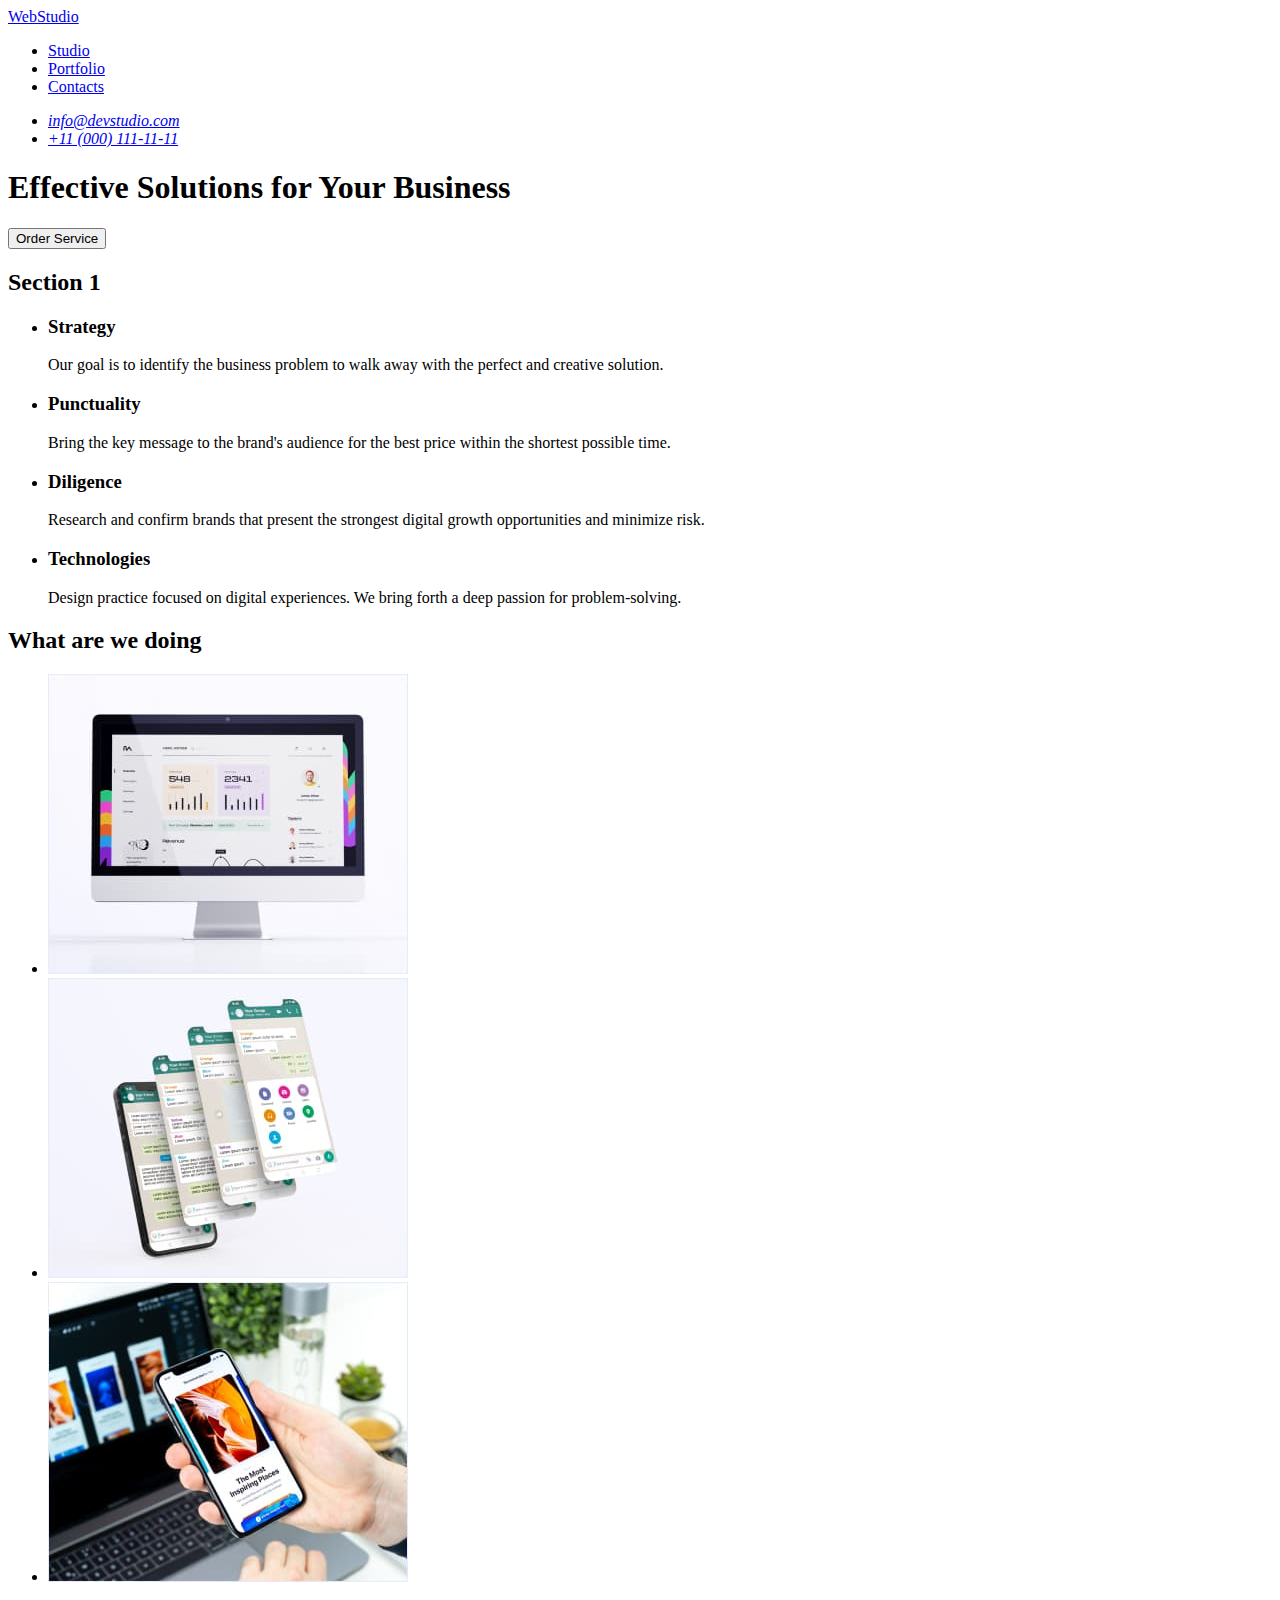
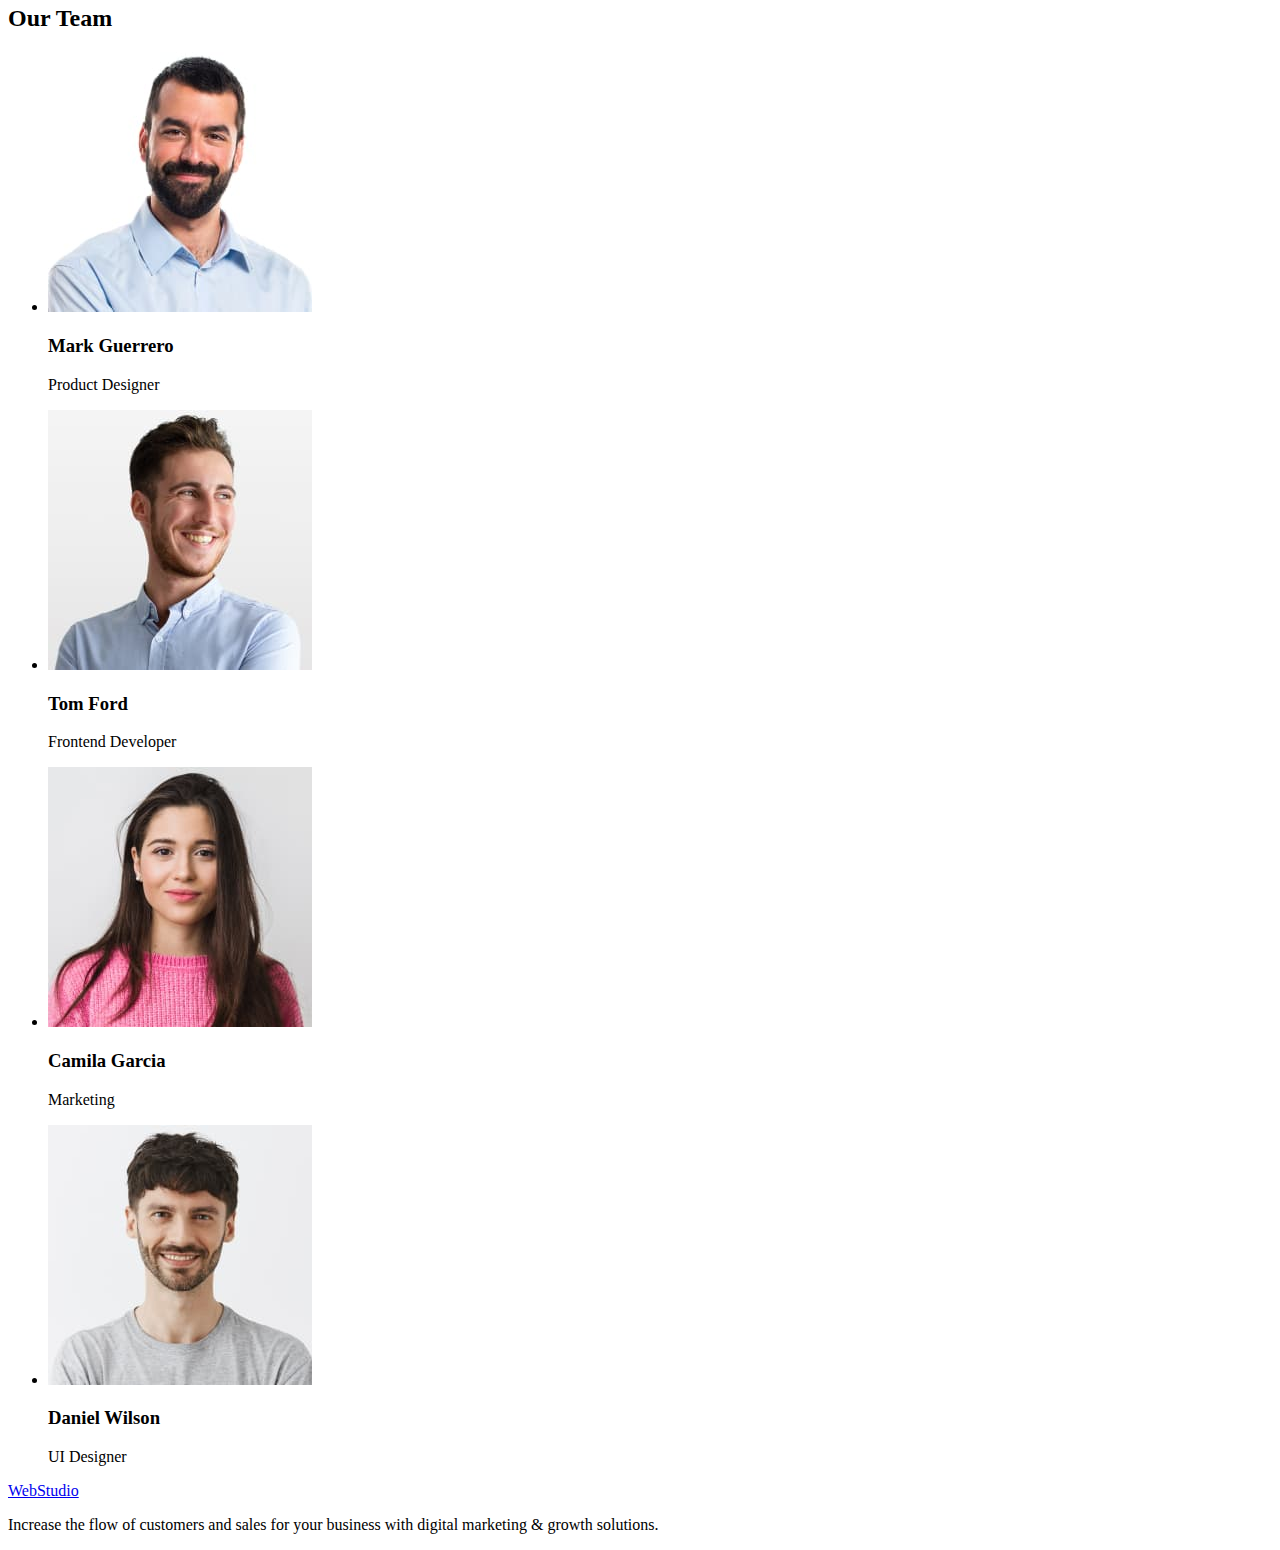
==== index.html @ ecd6205d "Initial commit" ====
<!DOCTYPE html>
<html lang="en">
<head>
	<meta charset="UTF-8">
	<meta http-equiv="X-UA-Compatible" content="IE=edge">
	<meta name="viewport" content="width=device-width, initial-scale=1.0">
	<title>Web Studio</title>
</head>
<body>
	<header>
		<nav>
			<a href="./index.html">WebStudio</a>
			<ul>
				<li><a href="#">Studio</a></li>
				<li><a href="#">Portfolio</a></li>
				<li><a href="#">Contacts</a></li>
			</ul>
		</nav>
		<address>
			<ul>
				<li><a href="mailto:info@devstudio.com">info@devstudio.com</a></li>
				<li><a href="tel:+110001111111">+11 (000) 111-11-11</a></li>
			</ul>
		</address>
	</header>
	<main>
		<section>
			<h1>Effective Solutions
				for Your Business</h1>
			<button type="button">Order Service</button>
		</section>
		<section>
			<h2>Section 1</h2>
			<ul>
				<li>
					<h3>Strategy</h3>
					<p>Our goal is to identify the business
						problem to walk away with the perfect and creative solution. </p>
				</li>
				<li>
					<h3>Punctuality</h3>
					<p>Bring the key message to the brand's audience for the best price within the shortest possible time.</p>
				</li>
				<li>
					<h3>Diligence</h3>
					<p>Research and confirm brands that present the strongest digital growth opportunities and minimize risk.</p>
				</li>
				<li>
					<h3>Technologies</h3>
					<p>Design practice focused on digital experiences. We bring forth a deep passion for problem-solving.</p>
				</li>
			</ul>
		</section>
		<section>
			<h2>What are we doing</h2>
			<ul>
				<li><img src="./images/computer.jpg" alt="computer" width="360"></li>
				<li><img src="./images/phone.jpg" alt="phone" width="360"></li>
				<li><img src="./images/phone-and-laptop.jpg" alt="phone and laptop" width="360"></li>
			</ul>
		</section>
		<section>
			<h2>Our Team</h2>
			<ul>
				<li>
					<img src="./images/mark-guerrero.jpg" alt="mark guerrero" width="264">
					<h3>Mark Guerrero</h3>
					<p>Product Designer</p>
				</li>
				<li>
					<img src="./images/tom-ford.jpg" alt="tom ford" width="264">
					<h3>Tom Ford</h3>
					<p>Frontend Developer</p>
				</li>
				<li>
					<img src="./images/camila-garcia.jpg" alt="camila garcia" width="264">
					<h3>Camila Garcia</h3>
					<p>Marketing</p>
				</li>
				<li>
					<img src="./images/daniel-wilson.jpg" alt="daniel wilson" width="264">
					<h3>Daniel Wilson</h3>
					<p>UI Designer</p>
				</li>
			</ul>
		</section>
	</main>
	<footer>
		<a href="./index.html">WebStudio</a>
		<p>Increase the flow of customers and sales for your business with digital marketing & growth solutions.</p>
	</footer>

</body>
</html>
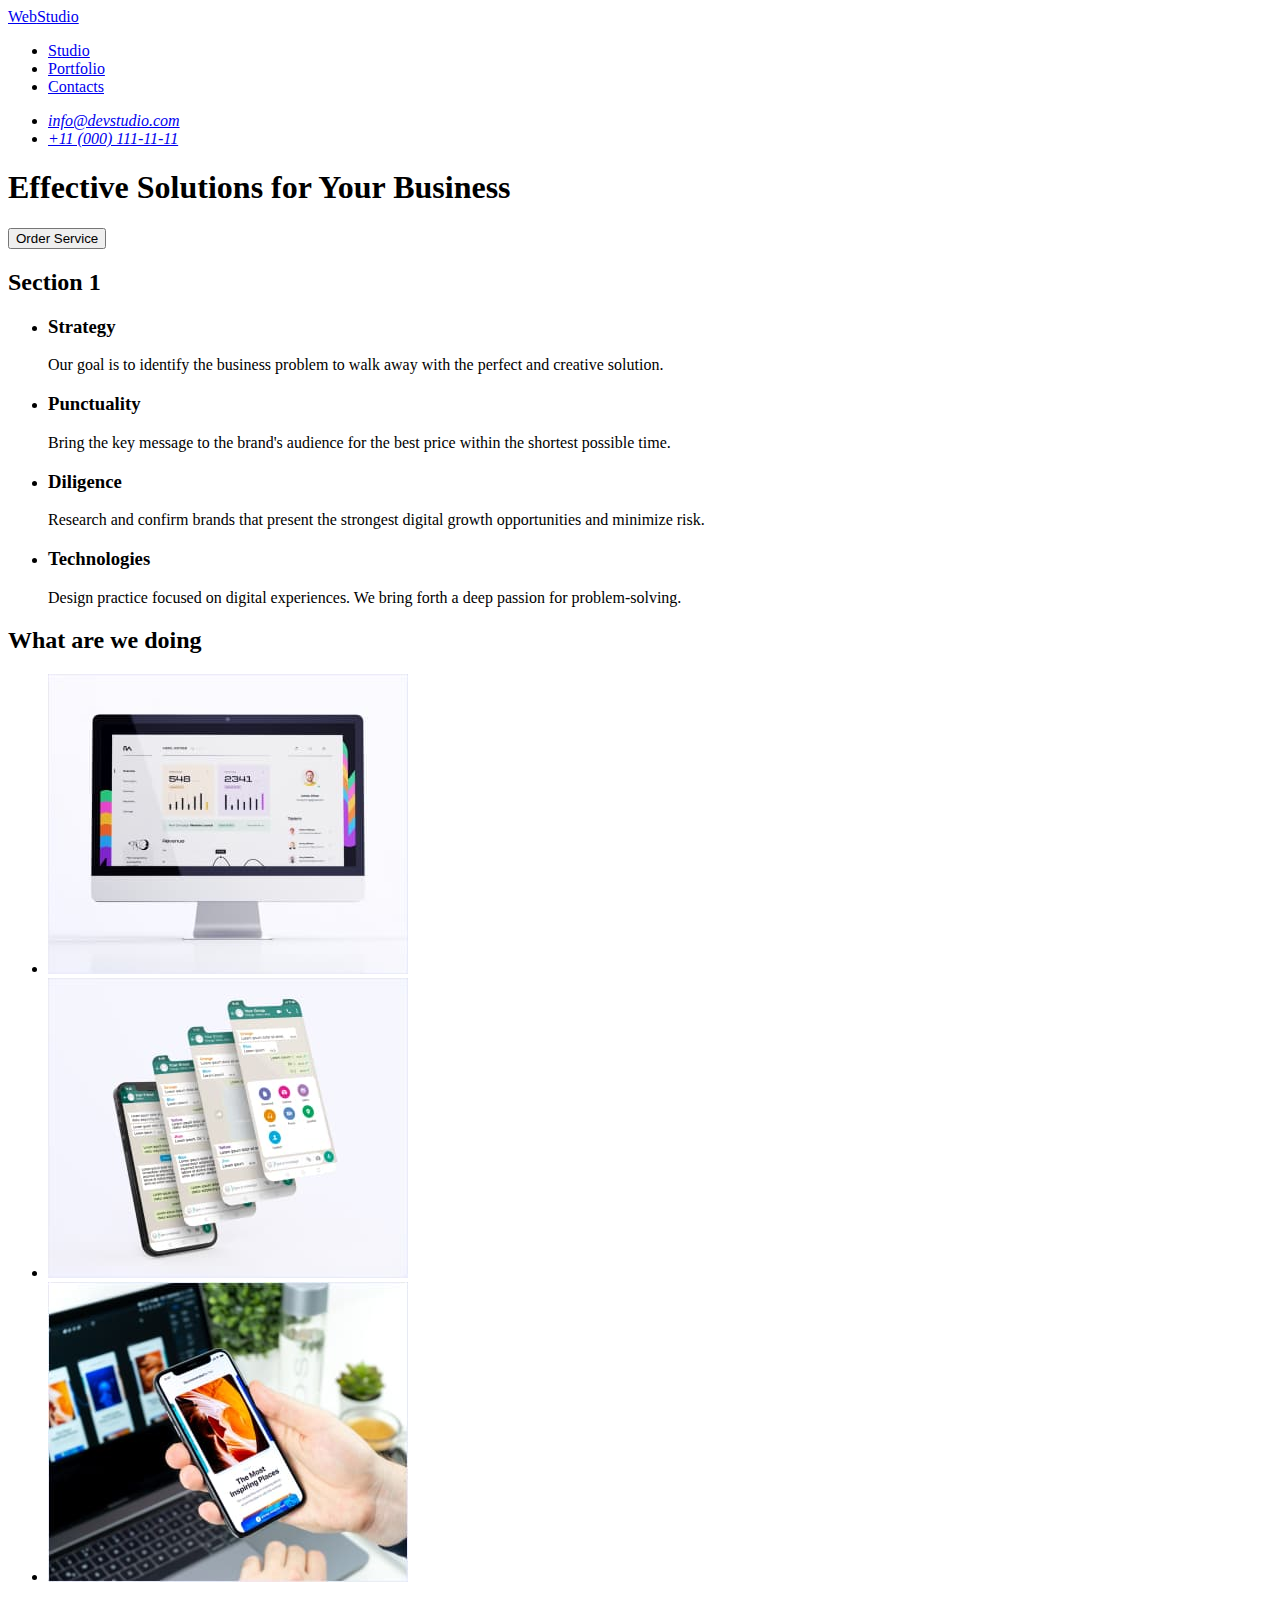
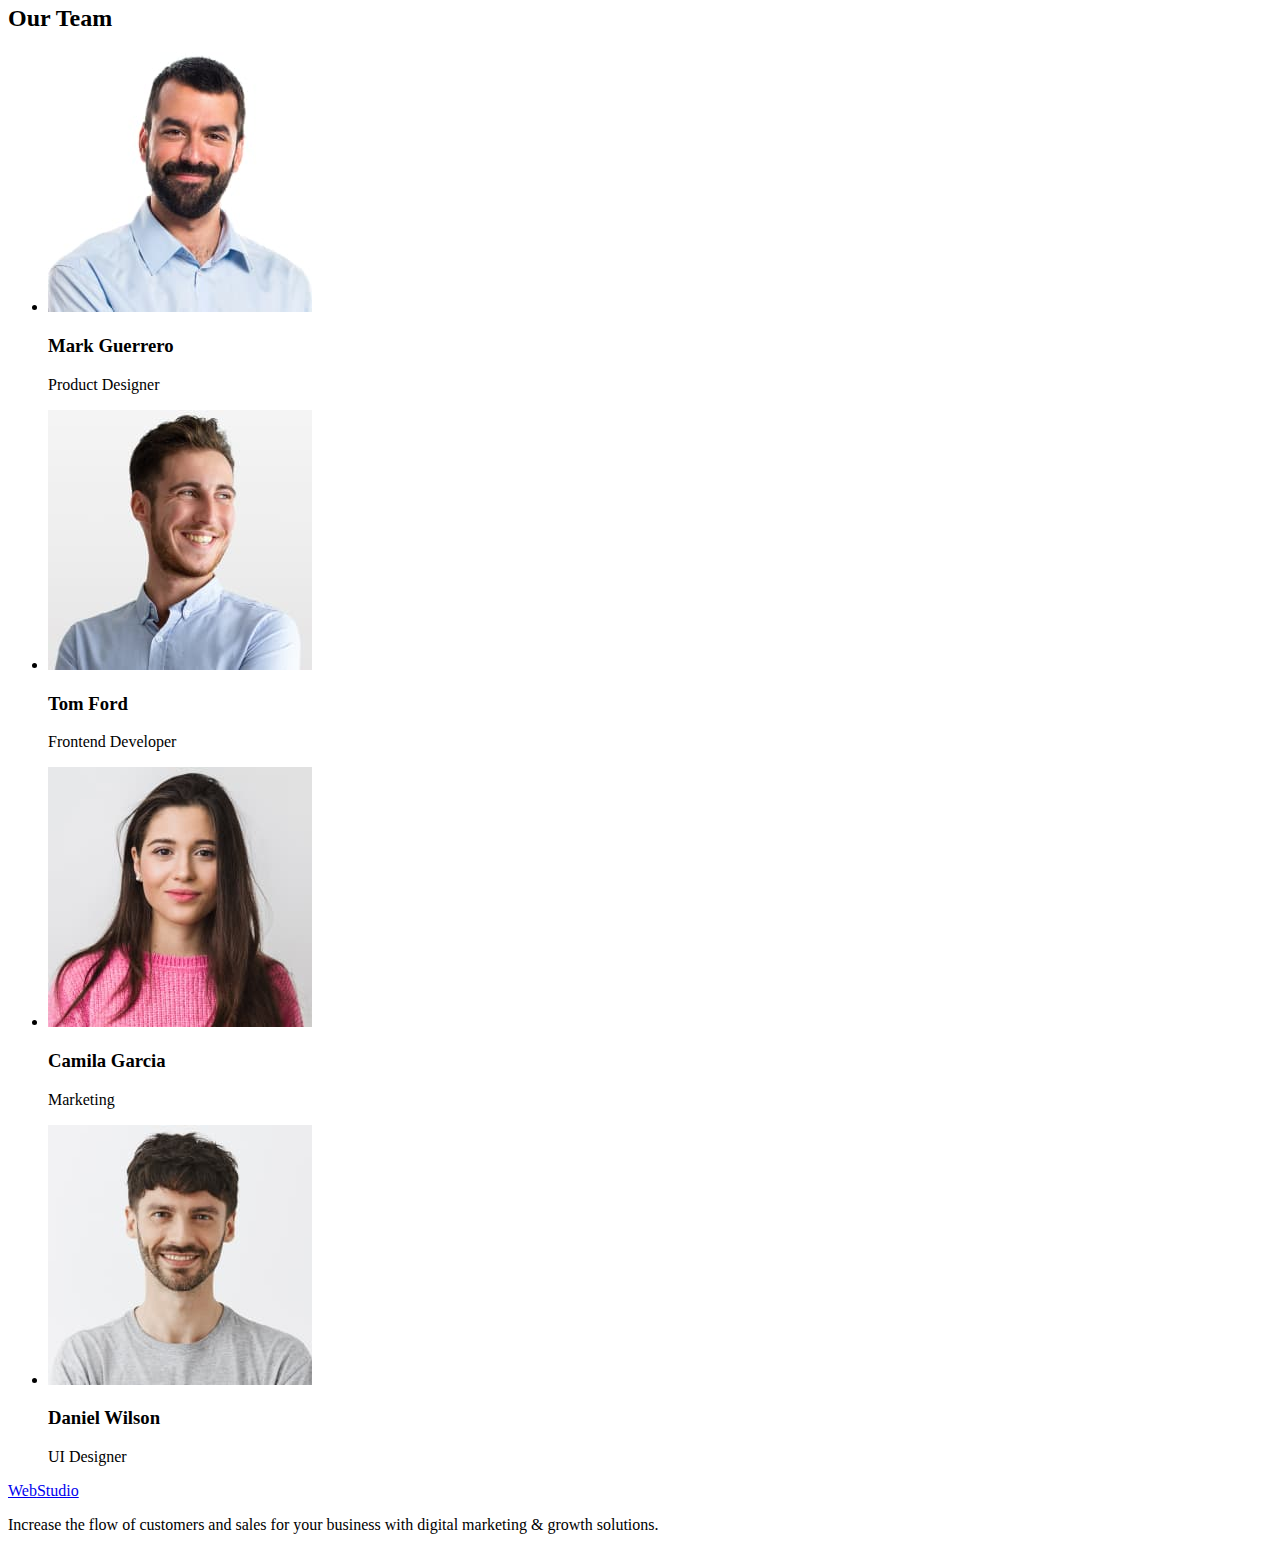
==== commit 3d7623f4: "add classes and second page" ====
--- a/index.html
+++ b/index.html
@@ -4,90 +4,91 @@
 	<meta charset="UTF-8">
 	<meta http-equiv="X-UA-Compatible" content="IE=edge">
 	<meta name="viewport" content="width=device-width, initial-scale=1.0">
+	<link rel="stylesheet" href="./css/styles.css">
 	<title>Web Studio</title>
 </head>
 <body>
-	<header>
-		<nav>
-			<a href="./index.html">WebStudio</a>
-			<ul>
-				<li><a href="#">Studio</a></li>
-				<li><a href="#">Portfolio</a></li>
-				<li><a href="#">Contacts</a></li>
+	<header class="page-header">
+		<nav class="main-nav">
+			<a href="./index.html" class="logo link"><span class="logo-part">Web</span>Studio</a>
+			<ul class="main-nav-list">
+				<li class="main-nav-item item"><a class="main-nav-link link" href="./index.html">Studio</a></li>
+				<li class="main-nav-item item"><a class="main-nav-link link" href="./portfolio.html">Portfolio</a></li>
+				<li class="main-nav-item item"><a class="main-nav-link link" href="#">Contacts</a></li>
 			</ul>
 		</nav>
-		<address>
-			<ul>
-				<li><a href="mailto:info@devstudio.com">info@devstudio.com</a></li>
-				<li><a href="tel:+110001111111">+11 (000) 111-11-11</a></li>
+		<address class="page-header-address">
+			<ul class="header-adress-list">
+				<li class="header-address-item item"><a class="header-address-link link" href="mailto:info@devstudio.com">info@devstudio.com</a></li>
+				<li class="header-address-item item"><a class="header-address-link link" href="tel:+110001111111">+11 (000) 111-11-11</a></li>
 			</ul>
 		</address>
 	</header>
 	<main>
-		<section>
-			<h1>Effective Solutions
+		<section class="hero">
+			<h1 class="main-title">Effective Solutions
 				for Your Business</h1>
-			<button type="button">Order Service</button>
+			<button class="hero-btn btn" type="button">Order Service</button>
 		</section>
-		<section>
-			<h2>Section 1</h2>
-			<ul>
-				<li>
-					<h3>Strategy</h3>
-					<p>Our goal is to identify the business
+		<section class="principles">
+			<h2 class="hiden">Section 1</h2>
+			<ul class="principles-list">
+				<li class="principles-item item">
+					<h3 class="secondary-title">Strategy</h3>
+					<p class="main-text">Our goal is to identify the business
 						problem to walk away with the perfect and creative solution. </p>
 				</li>
-				<li>
-					<h3>Punctuality</h3>
-					<p>Bring the key message to the brand's audience for the best price within the shortest possible time.</p>
+				<li class="principles-item item">
+					<h3 class="secondary-title">Punctuality</h3>
+					<p class="main-text">Bring the key message to the brand's audience for the best price within the shortest possible time.</p>
 				</li>
-				<li>
-					<h3>Diligence</h3>
-					<p>Research and confirm brands that present the strongest digital growth opportunities and minimize risk.</p>
+				<li class="principles-item item">
+					<h3 class="secondary-title">Diligence</h3>
+					<p class="main-text">Research and confirm brands that present the strongest digital growth opportunities and minimize risk.</p>
 				</li>
-				<li>
-					<h3>Technologies</h3>
-					<p>Design practice focused on digital experiences. We bring forth a deep passion for problem-solving.</p>
+				<li class="principles-item item">
+					<h3 class="secondary-title">Technologies</h3>
+					<p class="main-text">Design practice focused on digital experiences. We bring forth a deep passion for problem-solving.</p>
 				</li>
 			</ul>
 		</section>
-		<section>
-			<h2>What are we doing</h2>
-			<ul>
-				<li><img src="./images/computer.jpg" alt="computer" width="360"></li>
-				<li><img src="./images/phone.jpg" alt="phone" width="360"></li>
-				<li><img src="./images/phone-and-laptop.jpg" alt="phone and laptop" width="360"></li>
+		<section class="works">
+			<h2 class="section-title">What are we doing</h2>
+			<ul class="works-list">
+				<li class="works-item item"><img class="works-img" src="./images/computer.jpg" alt="computer" width="360"></li>
+				<li class="works-item item"><img class="works-img" src="./images/phone.jpg" alt="phone" width="360"></li>
+				<li class="works-item item"><img class="works-img" src="./images/phone-and-laptop.jpg" alt="phone and laptop" width="360"></li>
 			</ul>
 		</section>
-		<section>
-			<h2>Our Team</h2>
-			<ul>
-				<li>
-					<img src="./images/mark-guerrero.jpg" alt="mark guerrero" width="264">
-					<h3>Mark Guerrero</h3>
-					<p>Product Designer</p>
+		<section class="team">
+			<h2 class="section-title">Our Team</h2>
+			<ul class="team-list">
+				<li class="team-item item">
+					<img class="team-img" src="./images/mark-guerrero.jpg" alt="mark guerrero" width="264">
+					<h3 class="secondary-title">Mark Guerrero</h3>
+					<p class="main-text">Product Designer</p>
 				</li>
-				<li>
-					<img src="./images/tom-ford.jpg" alt="tom ford" width="264">
-					<h3>Tom Ford</h3>
-					<p>Frontend Developer</p>
+				<li class="team-item item">
+					<img class="team-img" src="./images/tom-ford.jpg" alt="tom ford" width="264">
+					<h3 class="secondary-title">Tom Ford</h3>
+					<p class="main-text">Frontend Developer</p>
 				</li>
-				<li>
-					<img src="./images/camila-garcia.jpg" alt="camila garcia" width="264">
-					<h3>Camila Garcia</h3>
-					<p>Marketing</p>
+				<li class="team-item item">
+					<img class="team-img" src="./images/camila-garcia.jpg" alt="camila garcia" width="264">
+					<h3 class="secondary-title">Camila Garcia</h3>
+					<p class="main-text">Marketing</p>
 				</li>
-				<li>
-					<img src="./images/daniel-wilson.jpg" alt="daniel wilson" width="264">
-					<h3>Daniel Wilson</h3>
-					<p>UI Designer</p>
+				<li class="team-item item">
+					<img class="team-img" src="./images/daniel-wilson.jpg" alt="daniel wilson" width="264">
+					<h3 class="secondary-title">Daniel Wilson</h3>
+					<p class="main-text">UI Designer</p>
 				</li>
 			</ul>
 		</section>
 	</main>
-	<footer>
-		<a href="./index.html">WebStudio</a>
-		<p>Increase the flow of customers and sales for your business with digital marketing & growth solutions.</p>
+	<footer class="basement">
+		<a href="./index.html" class="logo link"><span class="logo-part">Web</span>Studio</a>
+		<p class="main-text">Increase the flow of customers and sales for your business with digital marketing & growth solutions.</p>
 	</footer>
 
 </body>
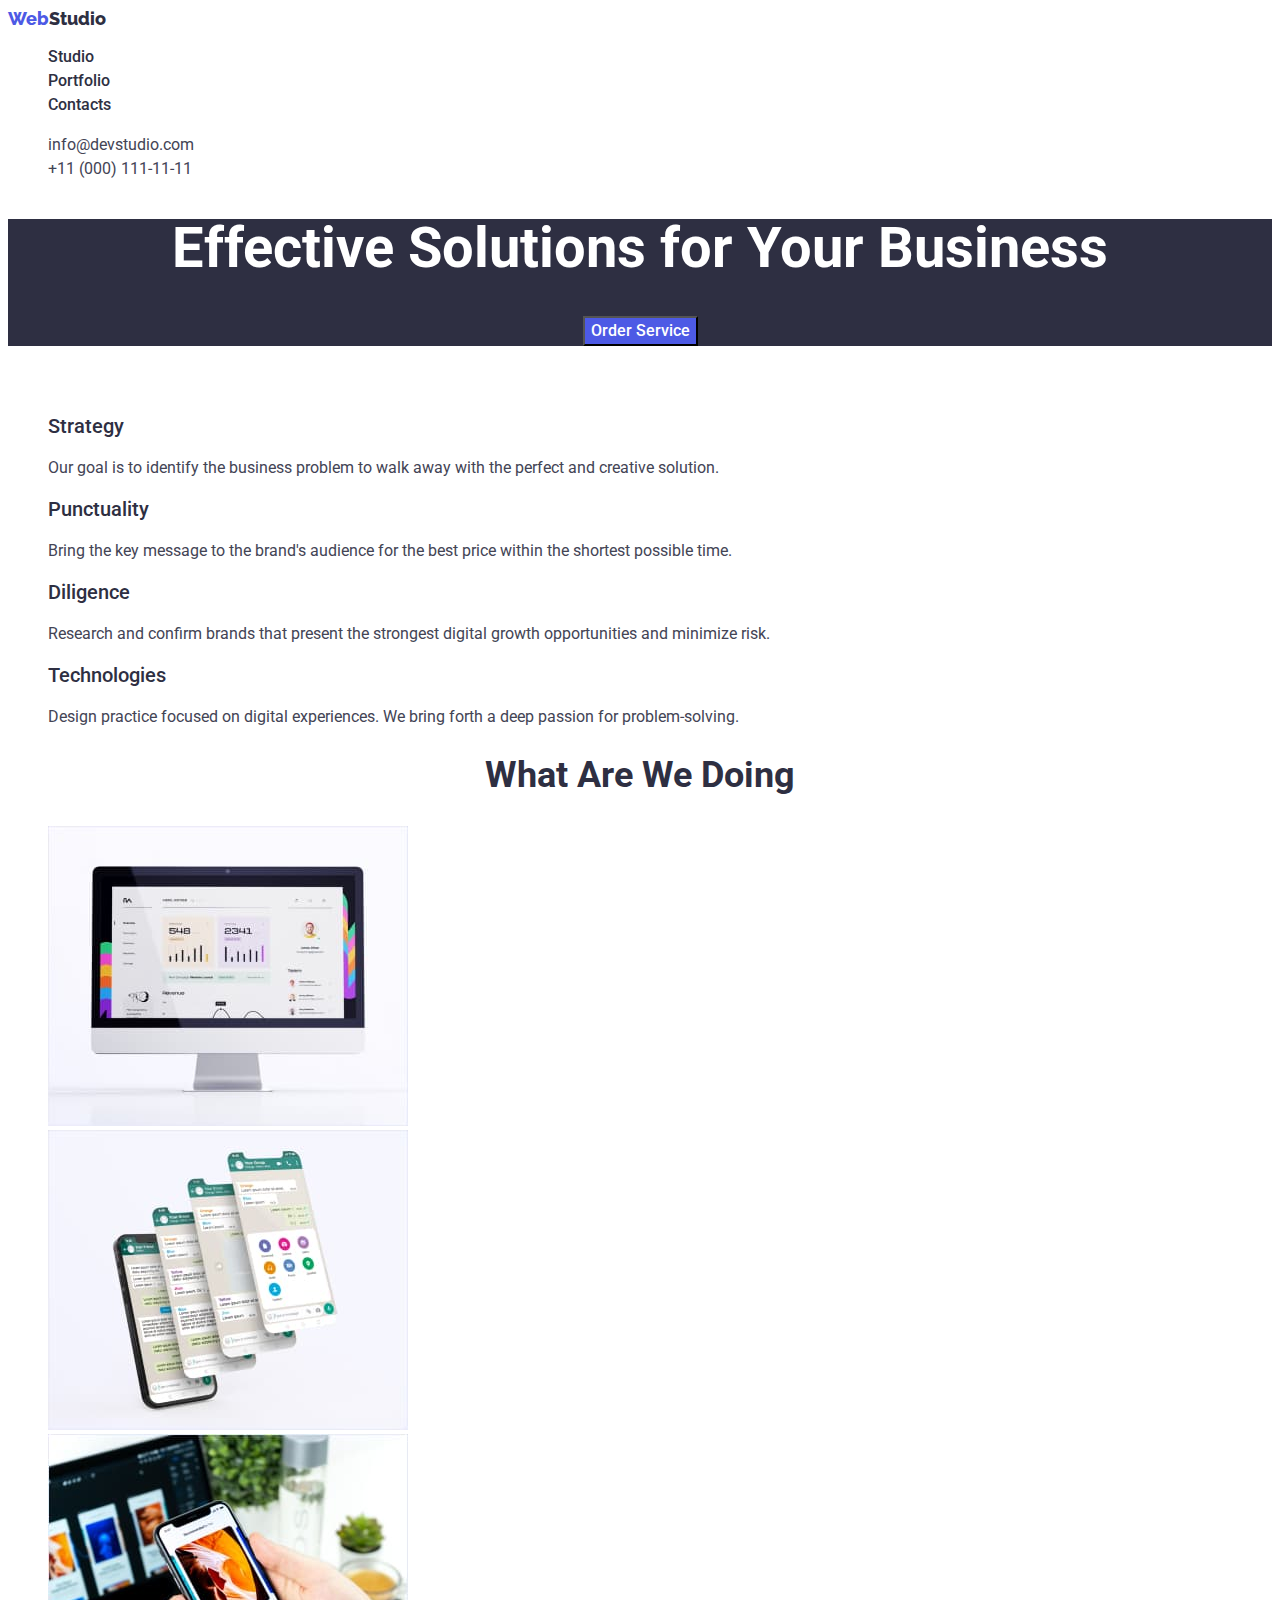
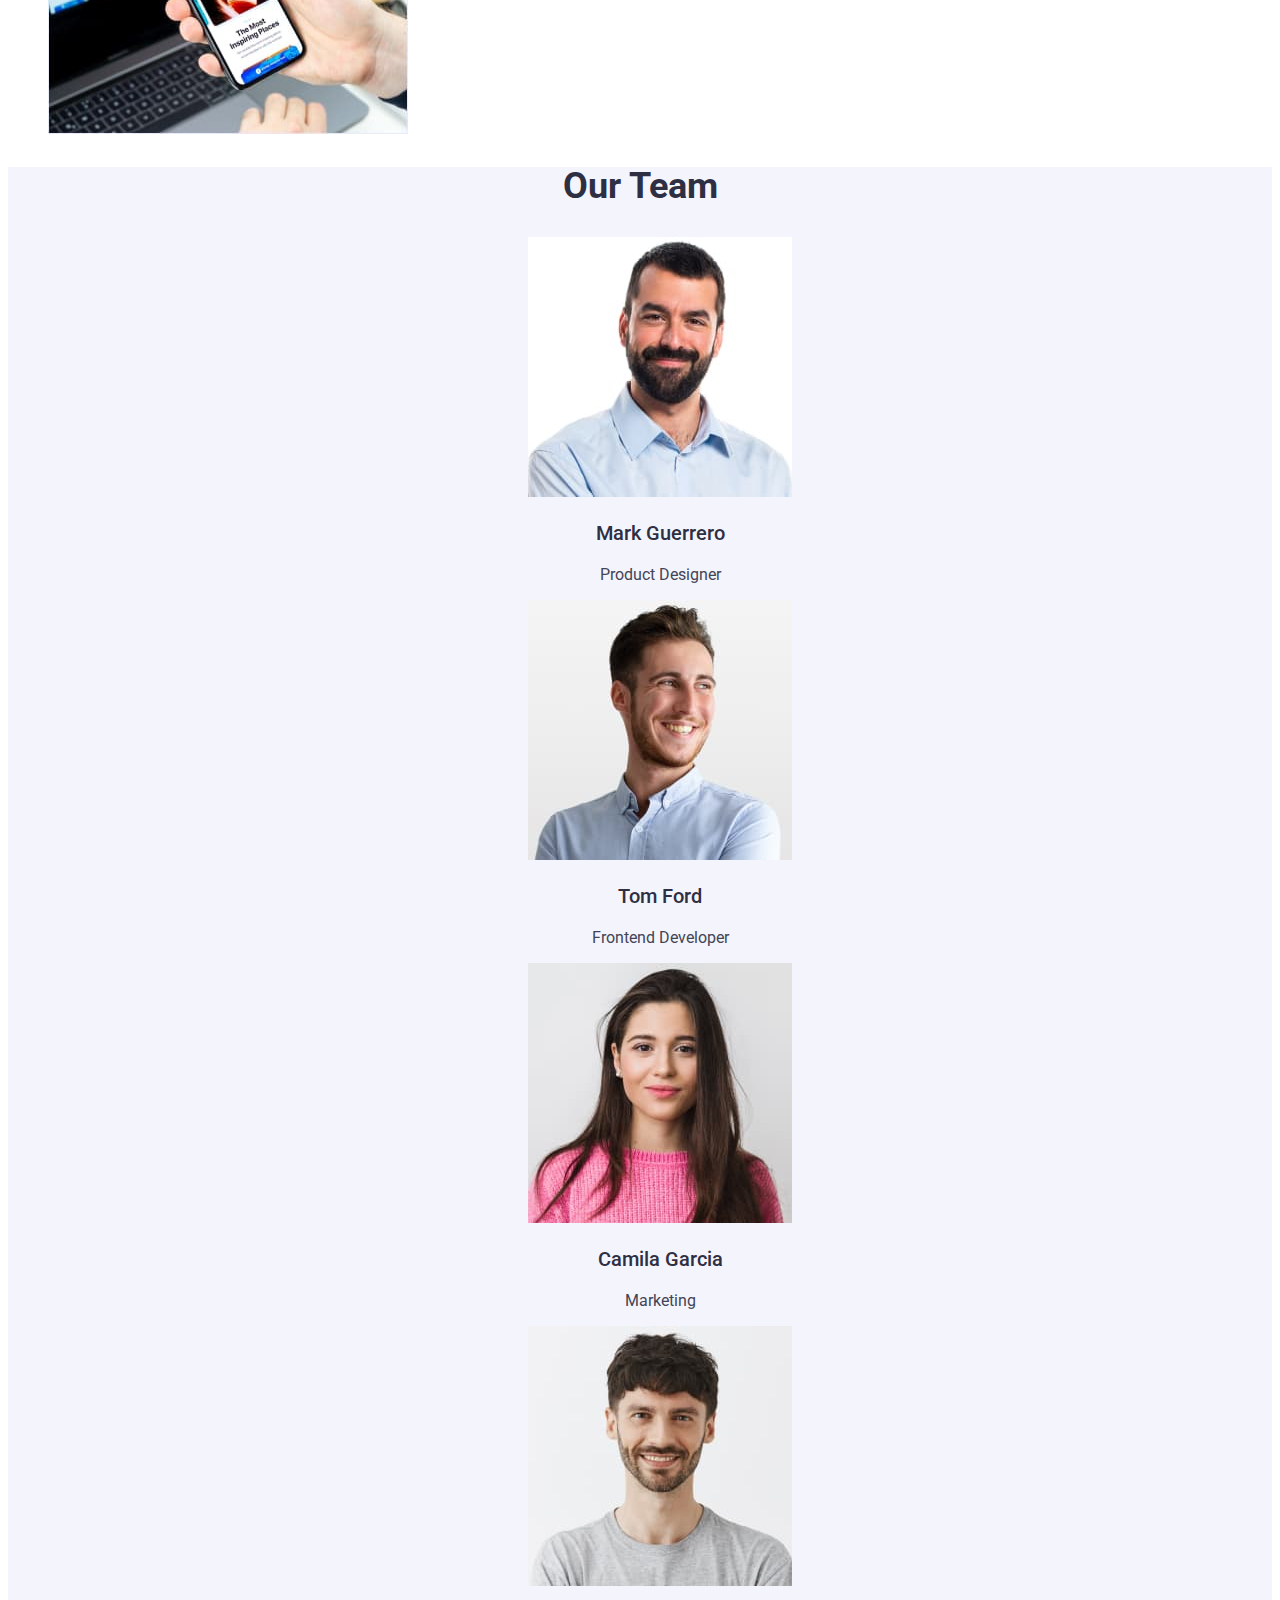
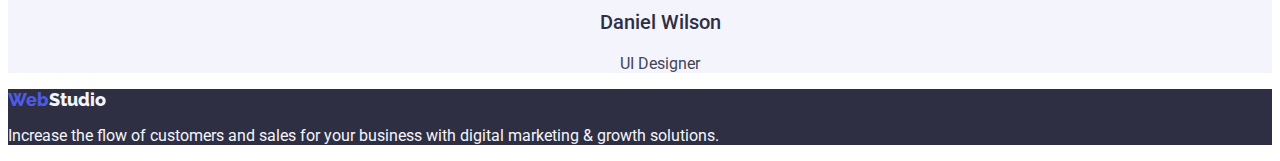
==== commit cd641a75: "colors, fonts" ====
--- a/index.html
+++ b/index.html
@@ -5,20 +5,23 @@
 	<meta http-equiv="X-UA-Compatible" content="IE=edge">
 	<meta name="viewport" content="width=device-width, initial-scale=1.0">
 	<link rel="stylesheet" href="./css/styles.css">
+	<link rel="preconnect" href="https://fonts.googleapis.com">
+	<link rel="preconnect" href="https://fonts.gstatic.com" crossorigin>
+	<link href="https://fonts.googleapis.com/css2?family=Raleway:wght@900&family=Roboto:wght@400;500;700&display=swap" rel="stylesheet">
 	<title>Web Studio</title>
 </head>
 <body>
 	<header class="page-header">
 		<nav class="main-nav">
 			<a href="./index.html" class="logo link"><span class="logo-part">Web</span>Studio</a>
-			<ul class="main-nav-list">
+			<ul class="main-nav-list list">
 				<li class="main-nav-item item"><a class="main-nav-link link" href="./index.html">Studio</a></li>
 				<li class="main-nav-item item"><a class="main-nav-link link" href="./portfolio.html">Portfolio</a></li>
 				<li class="main-nav-item item"><a class="main-nav-link link" href="#">Contacts</a></li>
 			</ul>
 		</nav>
 		<address class="page-header-address">
-			<ul class="header-adress-list">
+			<ul class="header-adress-list list">
 				<li class="header-address-item item"><a class="header-address-link link" href="mailto:info@devstudio.com">info@devstudio.com</a></li>
 				<li class="header-address-item item"><a class="header-address-link link" href="tel:+110001111111">+11 (000) 111-11-11</a></li>
 			</ul>
@@ -32,7 +35,7 @@
 		</section>
 		<section class="principles">
 			<h2 class="hiden">Section 1</h2>
-			<ul class="principles-list">
+			<ul class="principles-list list">
 				<li class="principles-item item">
 					<h3 class="secondary-title">Strategy</h3>
 					<p class="main-text">Our goal is to identify the business
@@ -54,7 +57,7 @@
 		</section>
 		<section class="works">
 			<h2 class="section-title">What are we doing</h2>
-			<ul class="works-list">
+			<ul class="works-list list">
 				<li class="works-item item"><img class="works-img" src="./images/computer.jpg" alt="computer" width="360"></li>
 				<li class="works-item item"><img class="works-img" src="./images/phone.jpg" alt="phone" width="360"></li>
 				<li class="works-item item"><img class="works-img" src="./images/phone-and-laptop.jpg" alt="phone and laptop" width="360"></li>
@@ -62,7 +65,7 @@
 		</section>
 		<section class="team">
 			<h2 class="section-title">Our Team</h2>
-			<ul class="team-list">
+			<ul class="team-list list">
 				<li class="team-item item">
 					<img class="team-img" src="./images/mark-guerrero.jpg" alt="mark guerrero" width="264">
 					<h3 class="secondary-title">Mark Guerrero</h3>
@@ -87,7 +90,7 @@
 		</section>
 	</main>
 	<footer class="basement">
-		<a href="./index.html" class="logo link"><span class="logo-part">Web</span>Studio</a>
+		<a href="./index.html" class="logo-footer link"><span class="logo-part">Web</span>Studio</a>
 		<p class="main-text">Increase the flow of customers and sales for your business with digital marketing & growth solutions.</p>
 	</footer>
 
--- a/css/styles.css
+++ b/css/styles.css
@@ -0,0 +1,167 @@
+:root {
+	--primary-brand-color:#4D5AE5;
+	--pressed-state-color:#404BBF;
+	--dark-color:#2E2F42;
+	--success-color:#31D0AA;
+	--text-color:#434455;
+	--subtle-text-color:#8E8F99;
+	--accent-color:#E7E9FC;
+	--light-color:#F4F4FD;
+	--modal-ovarlay-color:#2E2F42;
+	--hero-background-color:#2E2F42;
+	--white-background-color:#FFFFFF;
+	--modal-background-color:#FCFCFC;
+	--main-font-family:'Roboto', sans-serif;
+	--secondary-font-family:'Raleway', sans-serif;
+	--title-font-size:56px;
+	--title-font-weight:700;
+	--title-letter-spacing:2%;
+	--title-line-height:1.07;
+	--second-title-font-size:36px;
+	--second-title-font-weight:700;
+	--second-title-letter-spacing:2%;
+	--second-title-line-height:1.11;
+	--third-title-font-size:20px;
+	--third-title-font-weight:500;
+	--third-title-letter-spacing:2%;
+	--third-title-line-height:1.2;
+	--body-font-size:16px;
+	--body-font-weight:400;
+	--body-letter-spacing:2%;
+	--body-line-height:1.5;
+	--small-text-font-size:12px;
+	--small-text-font-weight:400;
+	--small-text-letter-spacing:4%;
+	--small-text-line-height:1.17;
+	--body-medium-font-size:16px;
+	--body-medium-font-weight:500;
+	--body-medium-letter-spacing:2%;
+	--body-medium-line-height:1.5;
+	--button-text-font-size:16px;
+	--button-text-font-weight:500;
+	--button-text-letter-spacing:4%;
+	--button-text-line-height:1.5;
+	--link-text-font-size:12px;
+	--link-text-font-weight:400;
+	--link-text-letter-spacing:4%;
+	--link-text-line-height:1.33;
+	--link-text-decoration:underline;
+}
+body{
+	font-family: var(--main-font-family);
+	color: var(--text-color);
+	background-color: var(--white-background-color);
+}
+.list{
+	list-style: none;
+}
+.link{
+	text-decoration: none;
+	font-style: normal;
+}
+.btn{
+	font-family: inherit;
+	cursor: pointer;
+	font-weight: var(--button-text-font-weight);
+	font-size: var(--button-text-font-size);
+	line-height: var(--button-text-line-height);
+	letter-spacing: var(--button-text-letter-spacing);
+
+}
+.logo,.main-nav-link{
+	color: var(--dark-color);
+}
+.logo, .logo-footer{
+	font-family: var(--secondary-font-family);
+	font-weight: 800;
+	font-size: 18px;
+	line-height: 1.17;
+}
+.logo-part{
+	color: var(--primary-brand-color);
+}
+.main-nav-link{
+	font-weight: var(--body-medium-font-weight);
+	font-size: var(--body-medium-font-size);
+	line-height: var(--body-medium-line-height);
+	letter-spacing: var(--body-medium-letter-spacing);
+}
+.header-address-link{
+	color:var(--text-color);
+	font-weight: var(--body-font-weight);
+	font-size: var(--body-font-size);
+	line-height: var(--body-line-height);
+	letter-spacing: var(--body-letter-spacing);
+}
+.main-nav-link:active, .header-address-item:first-child>.header-address-link:active	{
+	color: var(--pressed-state-color);
+}
+.main-text{
+	font-weight: var(--body-weight);
+	font-size: var(--body-size);
+	line-height: var(--body-height);
+	letter-spacing: var(--body-spacing);
+	color:var(--text-color);
+}
+.hero{
+	background-color: var(--dark-color);
+	text-align: center;
+	color: #FFFFFF;
+}
+.main-title{
+	font-weight: var(--title-font-weight);
+	font-size: var(--title-font-size);
+	line-height: var(--title-line-height);
+	letter-spacing: var(--title-letter-spacing);
+}
+.hero-btn{
+	background-color: var(--primary-brand-color);
+	color: inherit;
+}
+.hero-btn:hover{
+	background-color: var(--pressed-state-color);
+}
+.hiden{
+	opacity: 0;
+}
+.section-title, .secondary-title{
+	color: var(--dark-color);
+}	
+.secondary-title{
+	font-weight: var(--third-title-font-weight);
+	font-size: var(--third-title-font-size);
+	line-height: var(--third-title-line-height);
+	letter-spacing: var(--third-title-letter-spacing);
+}
+.section-title{
+	font-weight: var(--second-title-font-weight);
+	font-size: var(--second-title-font-size);
+	line-height: var(--second-title-line-height);
+	letter-spacing: var(--second-title-letter-spacing);
+	text-align: center;
+	text-transform: capitalize;
+}
+.team{
+	background-color: var(--light-color);
+	
+}
+.team-item{
+	text-align: center;
+}
+.basement{
+	background-color: var(--dark-color);
+}
+.logo-footer, .logo-footer~.main-text{
+	color: var(--light-color);
+}
+.portfolio-filtr-btn{
+	background-color: var(--light-color);
+	color: var(--primary-brand-color);
+}
+.portfolio-filtr-btn:active{
+	background-color: var(--pressed-state-color);
+	color: #FFFFFF;
+}
+
+
+
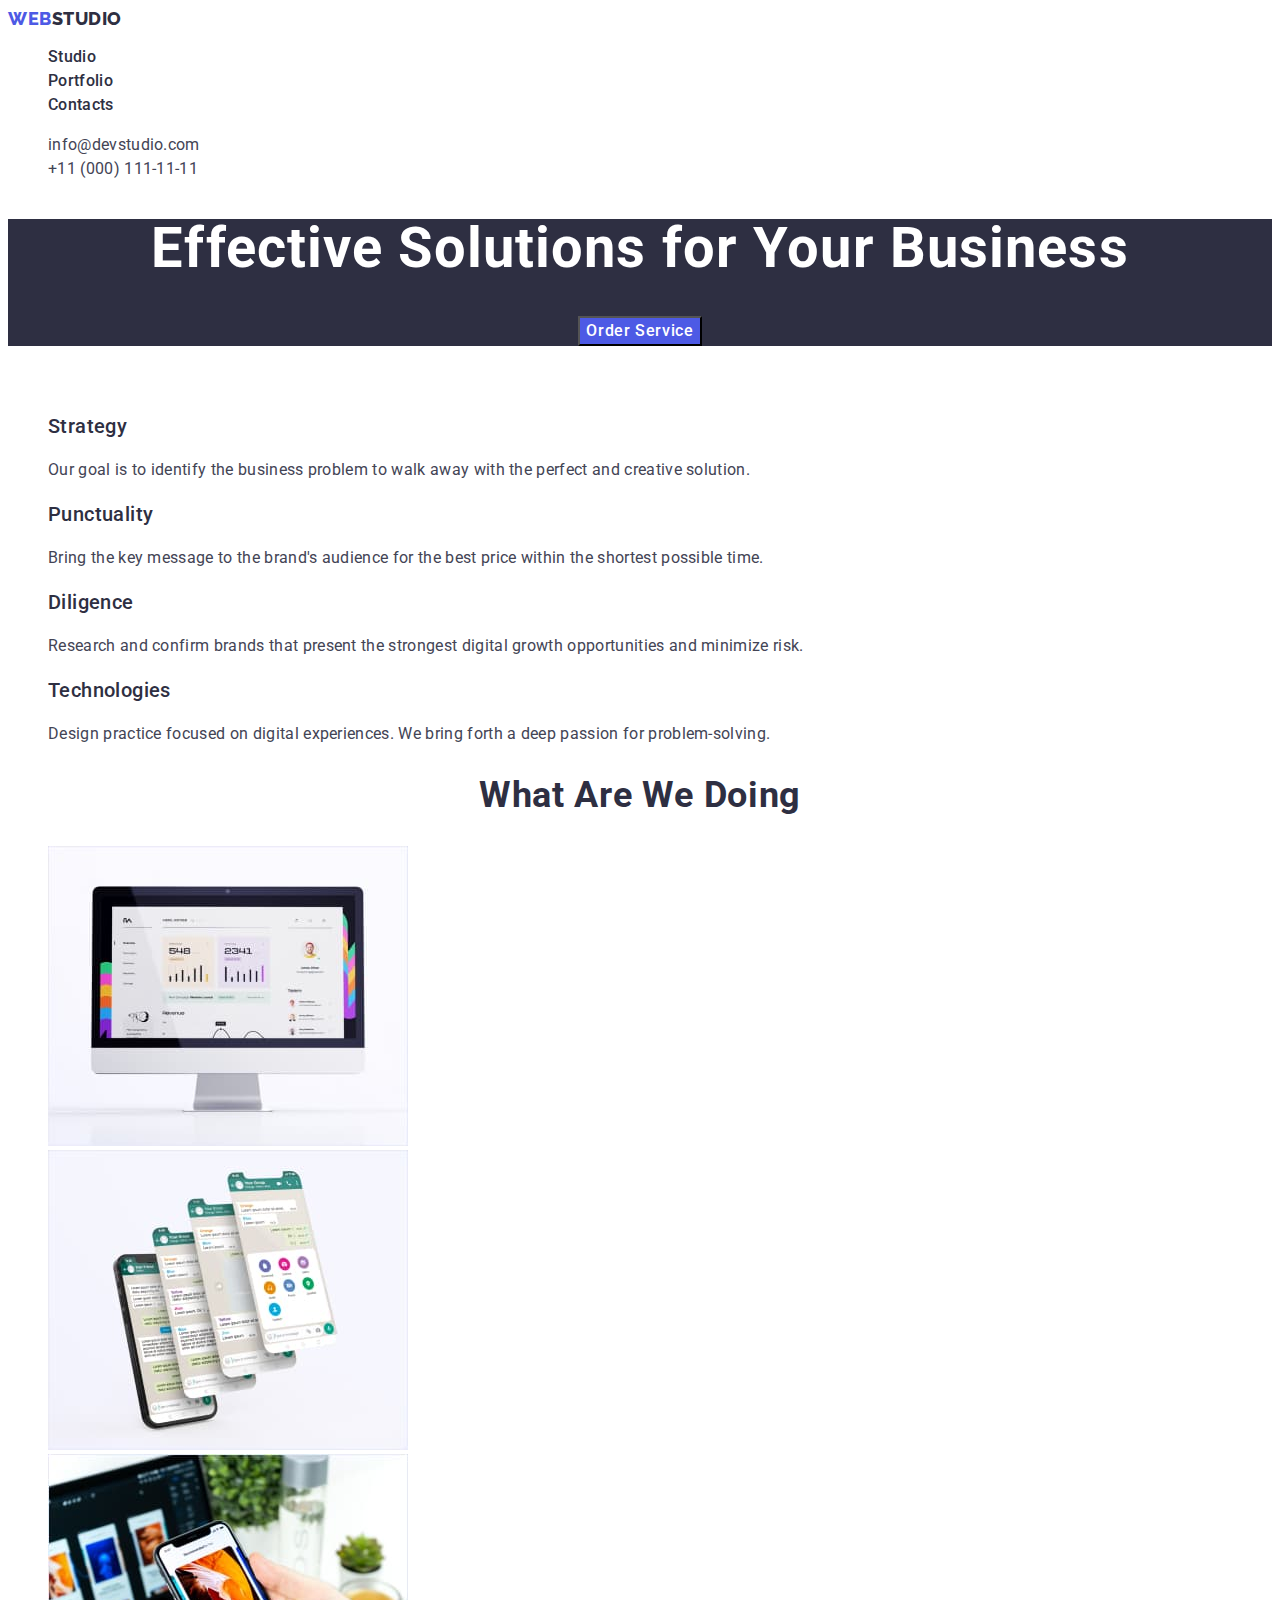
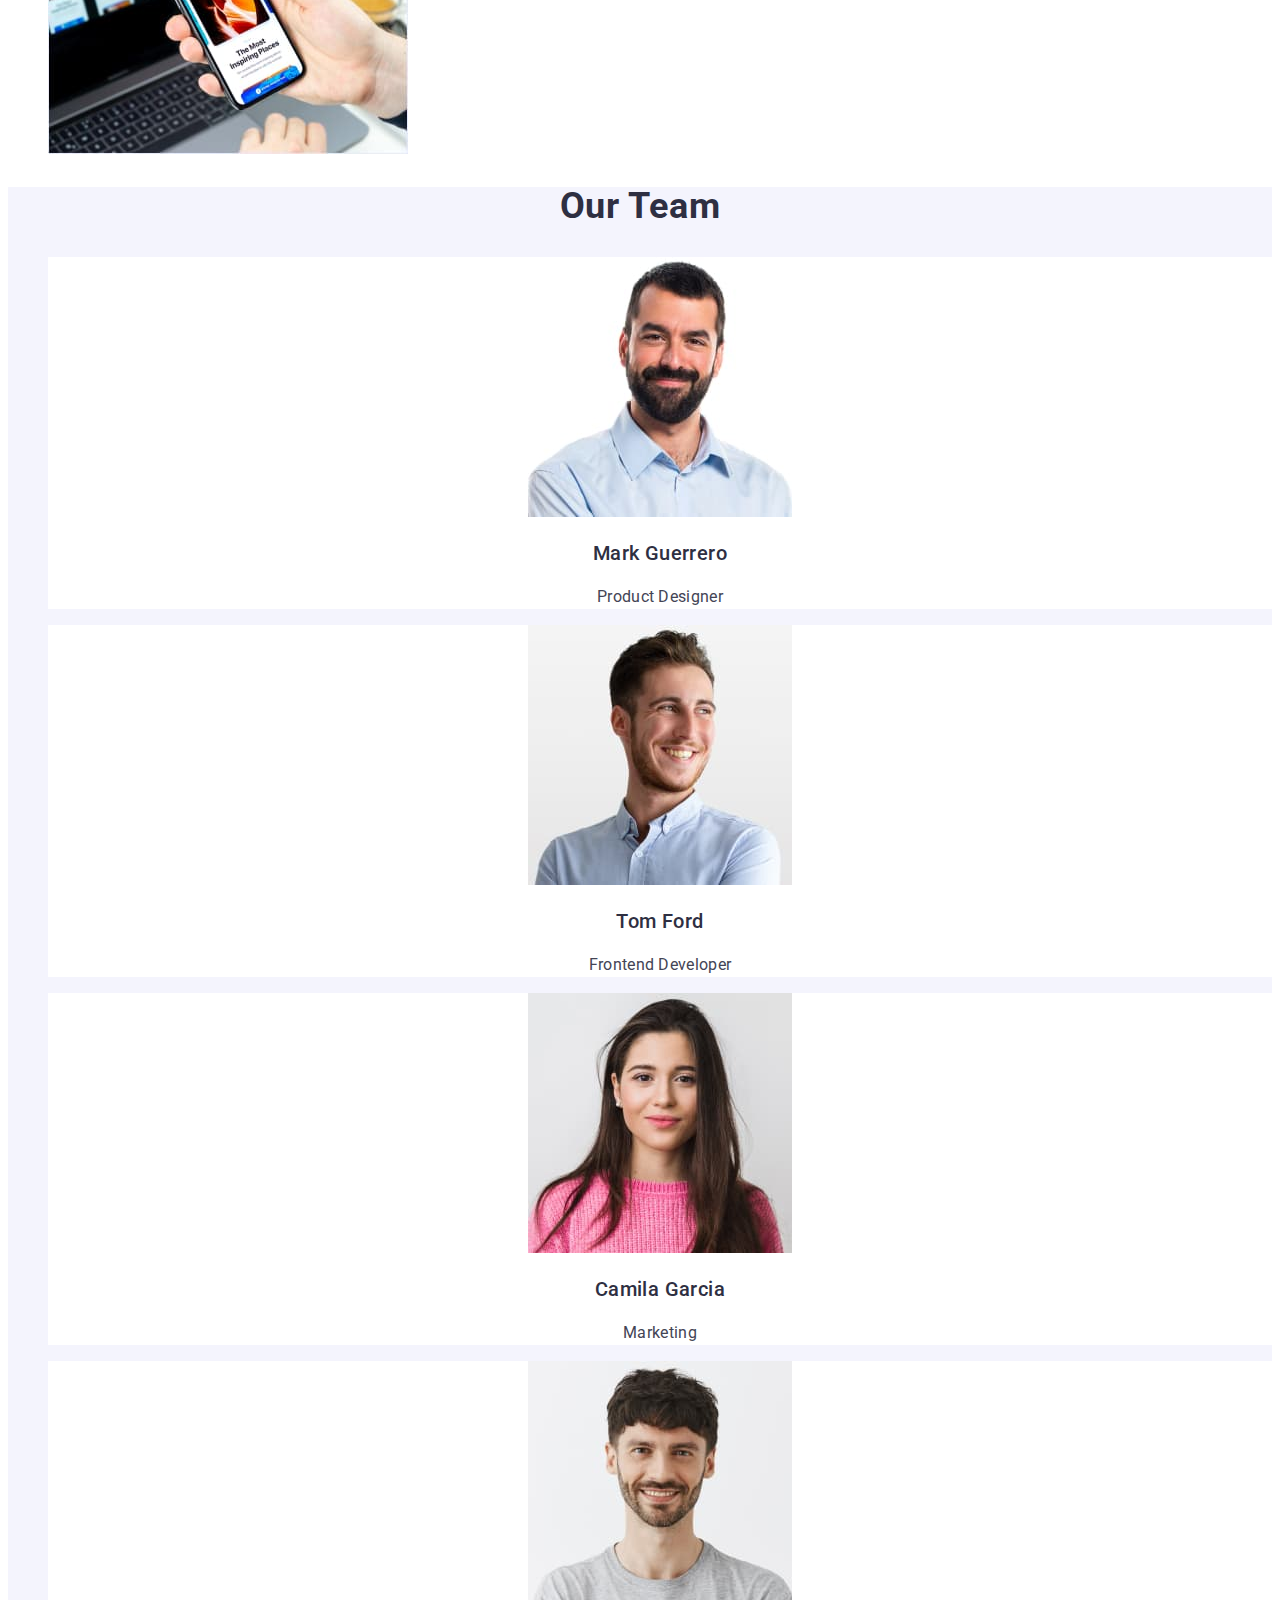
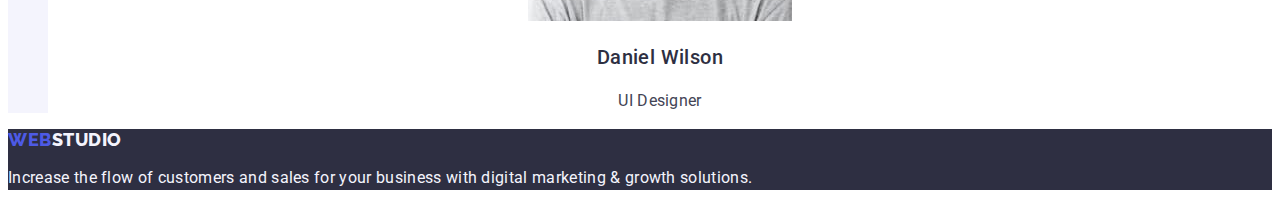
==== commit 53d3e6c1: "changes1" ====
--- a/index.html
+++ b/index.html
@@ -13,7 +13,7 @@
 <body>
 	<header class="page-header">
 		<nav class="main-nav">
-			<a href="./index.html" class="logo link"><span class="logo-part">Web</span>Studio</a>
+			<a href="./index.html" class="logo link">Web<span class="logo-part">Studio</span></a>
 			<ul class="main-nav-list list">
 				<li class="main-nav-item item"><a class="main-nav-link link" href="./index.html">Studio</a></li>
 				<li class="main-nav-item item"><a class="main-nav-link link" href="./portfolio.html">Portfolio</a></li>
@@ -90,7 +90,7 @@
 		</section>
 	</main>
 	<footer class="basement">
-		<a href="./index.html" class="logo-footer link"><span class="logo-part">Web</span>Studio</a>
+		<a href="./index.html" class="logo link">Web<span class="logo-part">Studio</span></a>
 		<p class="main-text">Increase the flow of customers and sales for your business with digital marketing & growth solutions.</p>
 	</footer>
 
--- a/css/styles.css
+++ b/css/styles.css
@@ -15,35 +15,35 @@
 	--secondary-font-family:'Raleway', sans-serif;
 	--title-font-size:56px;
 	--title-font-weight:700;
-	--title-letter-spacing:2%;
+	--title-letter-spacing:0.02em;
 	--title-line-height:1.07;
 	--second-title-font-size:36px;
 	--second-title-font-weight:700;
-	--second-title-letter-spacing:2%;
+	--second-title-letter-spacing:0.02em;
 	--second-title-line-height:1.11;
 	--third-title-font-size:20px;
 	--third-title-font-weight:500;
-	--third-title-letter-spacing:2%;
+	--third-title-letter-spacing:0.02em;
 	--third-title-line-height:1.2;
 	--body-font-size:16px;
 	--body-font-weight:400;
-	--body-letter-spacing:2%;
+	--body-letter-spacing:0.02em;
 	--body-line-height:1.5;
 	--small-text-font-size:12px;
 	--small-text-font-weight:400;
-	--small-text-letter-spacing:4%;
+	--small-text-letter-spacing:0.04em;
 	--small-text-line-height:1.17;
 	--body-medium-font-size:16px;
 	--body-medium-font-weight:500;
-	--body-medium-letter-spacing:2%;
+	--body-medium-letter-spacing:0.02em;
 	--body-medium-line-height:1.5;
 	--button-text-font-size:16px;
 	--button-text-font-weight:500;
-	--button-text-letter-spacing:4%;
+	--button-text-letter-spacing:0.04em;
 	--button-text-line-height:1.5;
 	--link-text-font-size:12px;
 	--link-text-font-weight:400;
-	--link-text-letter-spacing:4%;
+	--link-text-letter-spacing:0.04em;
 	--link-text-line-height:1.33;
 	--link-text-decoration:underline;
 }
@@ -68,23 +68,27 @@
 	letter-spacing: var(--button-text-letter-spacing);
 
 }
-.logo,.main-nav-link{
+.main-nav-link{
 	color: var(--dark-color);
 }
-.logo, .logo-footer{
+.logo{
 	font-family: var(--secondary-font-family);
 	font-weight: 800;
 	font-size: 18px;
 	line-height: 1.17;
+	color: var(--primary-brand-color);
+	letter-spacing: 0.03em;
+	text-transform: uppercase;
 }
-.logo-part{
-	color: var(--primary-brand-color);
+.page-header .logo-part{
+	color: var(--dark-color);
 }
 .main-nav-link{
 	font-weight: var(--body-medium-font-weight);
 	font-size: var(--body-medium-font-size);
 	line-height: var(--body-medium-line-height);
 	letter-spacing: var(--body-medium-letter-spacing);
+	
 }
 .header-address-link{
 	color:var(--text-color);
@@ -93,14 +97,14 @@
 	line-height: var(--body-line-height);
 	letter-spacing: var(--body-letter-spacing);
 }
-.main-nav-link:active, .header-address-item:first-child>.header-address-link:active	{
+.main-nav-link:hover, .header-address-item:first-child>.header-address-link:hover,.main-nav-link:focus, .header-address-item:first-child>.header-address-link:focus	{
 	color: var(--pressed-state-color);
 }
 .main-text{
-	font-weight: var(--body-weight);
-	font-size: var(--body-size);
-	line-height: var(--body-height);
-	letter-spacing: var(--body-spacing);
+	font-weight: var(--body-font-weight);
+	font-size: var(--body-font-size);
+	line-height: var(--body-line-height);
+	letter-spacing: var(--body-letter-spacing);
 	color:var(--text-color);
 }
 .hero{
@@ -118,11 +122,11 @@
 	background-color: var(--primary-brand-color);
 	color: inherit;
 }
-.hero-btn:hover{
+.hero-btn:hover, .hero-btn:focus{
 	background-color: var(--pressed-state-color);
 }
 .hiden{
-	opacity: 0;
+	visibility: hidden;
 }
 .section-title, .secondary-title{
 	color: var(--dark-color);
@@ -147,18 +151,19 @@
 }
 .team-item{
 	text-align: center;
+	background-color: var(--white-background-color);
 }
 .basement{
 	background-color: var(--dark-color);
 }
-.logo-footer, .logo-footer~.main-text{
+.basement .logo-part, .basement .main-text{
 	color: var(--light-color);
 }
 .portfolio-filtr-btn{
 	background-color: var(--light-color);
 	color: var(--primary-brand-color);
 }
-.portfolio-filtr-btn:active{
+.portfolio-filtr-btn:hover, .portfolio-filtr-btn:focus{
 	background-color: var(--pressed-state-color);
 	color: #FFFFFF;
 }
